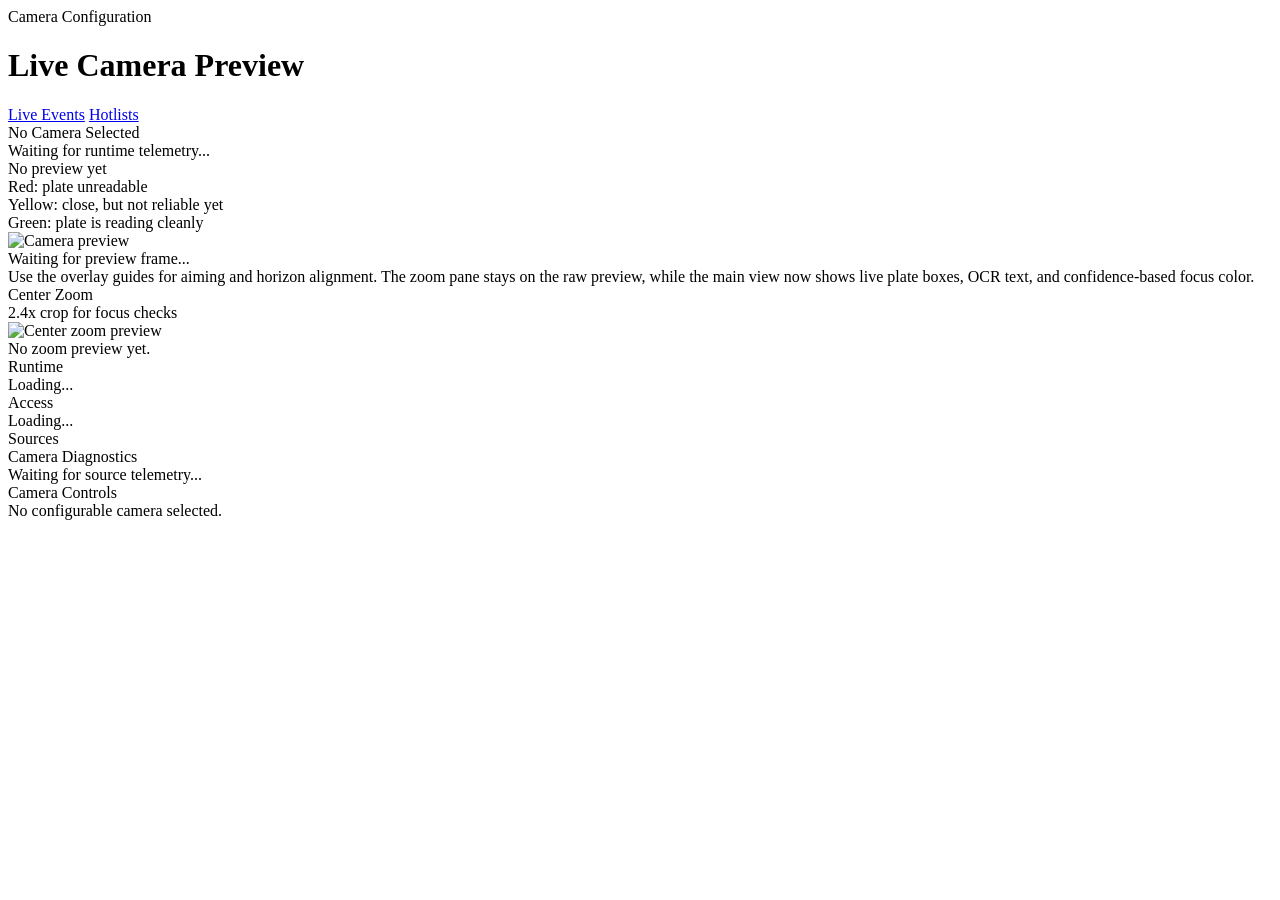
==== apps/tao_others/deepstream_lpr_app/static/config.html @ f417e97a "getting it to work on Jetson" ====
<!doctype html>
<html lang="en">
<head>
  <meta charset="utf-8">
  <title>ALPR Camera Config</title>
  <meta name="viewport" content="width=device-width, initial-scale=1">
  <link rel="stylesheet" href="/static/config.css?v=20260419-focus-overlay-1">
</head>
<body>
  <header class="topbar">
    <div>
      <div class="eyebrow">Camera Configuration</div>
      <h1>Live Camera Preview</h1>
    </div>
    <div class="topbar-actions">
      <a class="nav-link" href="/">Live Events</a>
      <a class="nav-link" href="/hotlists">Hotlists</a>
    </div>
  </header>

  <main class="layout">
    <section class="preview-panel">
      <div class="preview-header">
        <div>
          <div id="selectedSourceLabel" class="panel-title">No Camera Selected</div>
          <div id="selectedSourceMeta" class="panel-subtitle">Waiting for runtime telemetry...</div>
        </div>
        <div id="previewTimestamp" class="stamp">No preview yet</div>
      </div>

      <div id="cameraWarning" class="camera-warning hidden"></div>

      <div id="overlayToolbar" class="overlay-toolbar"></div>

      <div class="focus-legend" aria-label="Plate focus legend">
        <div class="focus-chip is-red">Red: plate unreadable</div>
        <div class="focus-chip is-yellow">Yellow: close, but not reliable yet</div>
        <div class="focus-chip is-green">Green: plate is reading cleanly</div>
      </div>

      <div class="preview-grid">
        <div class="preview-stack">
          <div id="previewShell" class="preview-shell show-grid show-crosshair show-safe-zone">
            <div class="preview-stage">
              <div class="preview-media-frame">
                <img id="previewImage" class="preview-image hidden" alt="Camera preview">
                <div id="previewDetections" class="preview-detections hidden"></div>
              </div>
            </div>
            <div class="preview-guides" aria-hidden="true">
              <div class="guide-thirds"></div>
              <div class="guide-crosshair"></div>
              <div class="guide-safe-zone"></div>
            </div>
            <div id="previewEmpty" class="preview-empty">Waiting for preview frame...</div>
          </div>
          <div class="preview-help">
            Use the overlay guides for aiming and horizon alignment. The zoom pane stays on the raw preview, while the main view now shows live plate boxes, OCR text, and confidence-based focus color.
          </div>
        </div>

        <div class="zoom-panel">
          <div class="zoom-header">
            <div class="panel-title">Center Zoom</div>
            <div class="panel-subtitle">2.4x crop for focus checks</div>
          </div>
          <div class="zoom-shell">
            <img id="zoomImage" class="zoom-image hidden" alt="Center zoom preview">
            <div id="zoomEmpty" class="preview-empty">No zoom preview yet.</div>
          </div>
        </div>
      </div>
    </section>

    <aside class="sidebar">
      <section class="status-card">
        <div class="panel-title">Runtime</div>
        <div id="runtimeSummary" class="runtime-summary">Loading...</div>
      </section>

      <section class="status-card">
        <div class="panel-title">Access</div>
        <div id="networkAccessPanel" class="network-access-panel">Loading...</div>
      </section>

      <section class="status-card">
        <div class="panel-title">Sources</div>
        <div id="sourceList" class="source-list"></div>
      </section>

      <section class="status-card">
        <div class="panel-title">Camera Diagnostics</div>
        <div id="diagnosticsPanel" class="diagnostics-panel">Waiting for source telemetry...</div>
      </section>

      <section class="status-card">
        <div class="panel-title">Camera Controls</div>
        <div id="controlsPanel" class="controls-panel">No configurable camera selected.</div>
      </section>
    </aside>
  </main>

  <script src="/static/config.js?v=20260419-focus-overlay-1"></script>
</body>
</html>
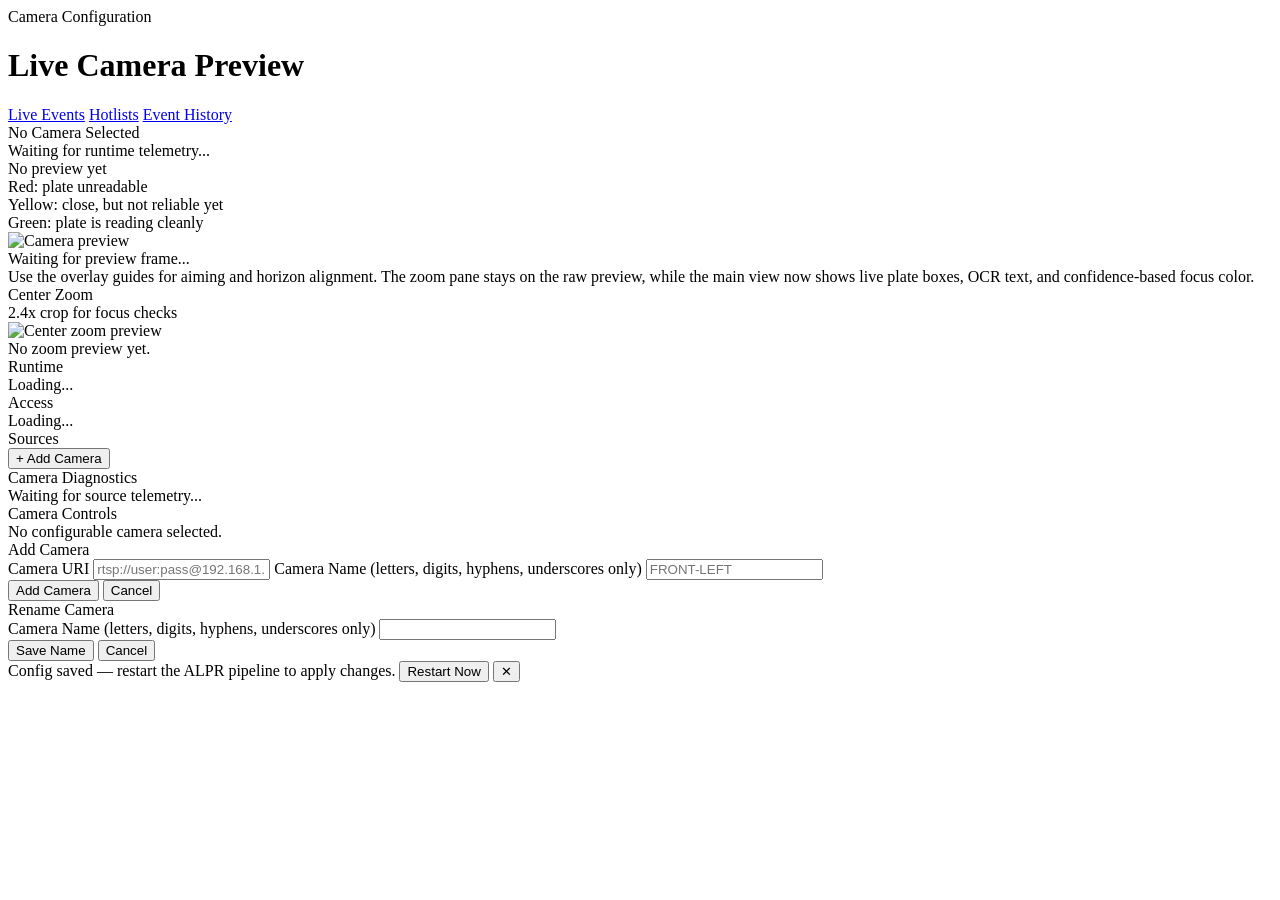
==== commit b99c50a1: "added SQLite database" ====
--- a/apps/tao_others/deepstream_lpr_app/static/config.html
+++ b/apps/tao_others/deepstream_lpr_app/static/config.html
@@ -4,7 +4,7 @@
   <meta charset="utf-8">
   <title>ALPR Camera Config</title>
   <meta name="viewport" content="width=device-width, initial-scale=1">
-  <link rel="stylesheet" href="/static/config.css?v=20260419-focus-overlay-1">
+  <link rel="stylesheet" href="/static/config.css?v=20260504-camera-mgmt-3">
 </head>
 <body>
   <header class="topbar">
@@ -15,6 +15,7 @@
     <div class="topbar-actions">
       <a class="nav-link" href="/">Live Events</a>
       <a class="nav-link" href="/hotlists">Hotlists</a>
+      <a class="nav-link" href="/events">Event History</a>
     </div>
   </header>
 
@@ -84,7 +85,10 @@
       </section>
 
       <section class="status-card">
-        <div class="panel-title">Sources</div>
+        <div class="sources-header">
+          <div class="panel-title">Sources</div>
+          <button type="button" id="addCameraBtn" class="source-add-btn">+ Add Camera</button>
+        </div>
         <div id="sourceList" class="source-list"></div>
       </section>
 
@@ -100,6 +104,54 @@
     </aside>
   </main>
 
-  <script src="/static/config.js?v=20260419-focus-overlay-1"></script>
+  <!-- Add Camera Modal -->
+  <div id="addCameraModal" class="modal-overlay hidden" role="dialog" aria-modal="true" aria-labelledby="addCameraModalTitle">
+    <div class="modal-panel">
+      <div id="addCameraModalTitle" class="modal-title">Add Camera</div>
+      <div class="modal-body">
+        <label class="modal-label">
+          <span>Camera URI</span>
+          <input id="addCameraUri" class="modal-input" type="text" placeholder="rtsp://user:pass@192.168.1.10/stream" autocomplete="off">
+        </label>
+        <label class="modal-label">
+          <span>Camera Name <span class="modal-hint">(letters, digits, hyphens, underscores only)</span></span>
+          <input id="addCameraName" class="modal-input" type="text" placeholder="FRONT-LEFT" maxlength="64" autocomplete="off">
+        </label>
+        <div id="addCameraStatus" class="control-status"></div>
+      </div>
+      <div class="modal-actions">
+        <button id="addCameraSubmit" type="button" class="control-apply">Add Camera</button>
+        <button id="addCameraCancel" type="button" class="modal-cancel">Cancel</button>
+      </div>
+    </div>
+  </div>
+
+  <!-- Rename Camera Modal -->
+  <div id="renameCameraModal" class="modal-overlay hidden" role="dialog" aria-modal="true" aria-labelledby="renameCameraModalTitle">
+    <div class="modal-panel">
+      <div id="renameCameraModalTitle" class="modal-title">Rename Camera</div>
+      <div class="modal-body">
+        <label class="modal-label">
+          <span>Camera Name <span class="modal-hint">(letters, digits, hyphens, underscores only)</span></span>
+          <input id="renameCameraName" class="modal-input" type="text" maxlength="64" autocomplete="off">
+        </label>
+        <div id="renameCameraStatus" class="control-status"></div>
+      </div>
+      <div class="modal-actions">
+        <button id="renameCameraSubmit" type="button" class="control-apply">Save Name</button>
+        <button id="renameCameraCancel" type="button" class="modal-cancel">Cancel</button>
+      </div>
+    </div>
+  </div>
+
+  <!-- Config saved banner -->
+  <div id="configChangesBanner" class="config-changes-banner hidden">
+    Config saved — restart the ALPR pipeline to apply changes.
+    <button type="button" id="configChangesRestart" class="config-changes-restart">Restart Now</button>
+    <button type="button" id="configChangesDismiss" aria-label="Dismiss">&#x2715;</button>
+  </div>
+
+  <script src="/static/config.js?v=20260504-camera-mgmt-3"></script>
+
 </body>
 </html>
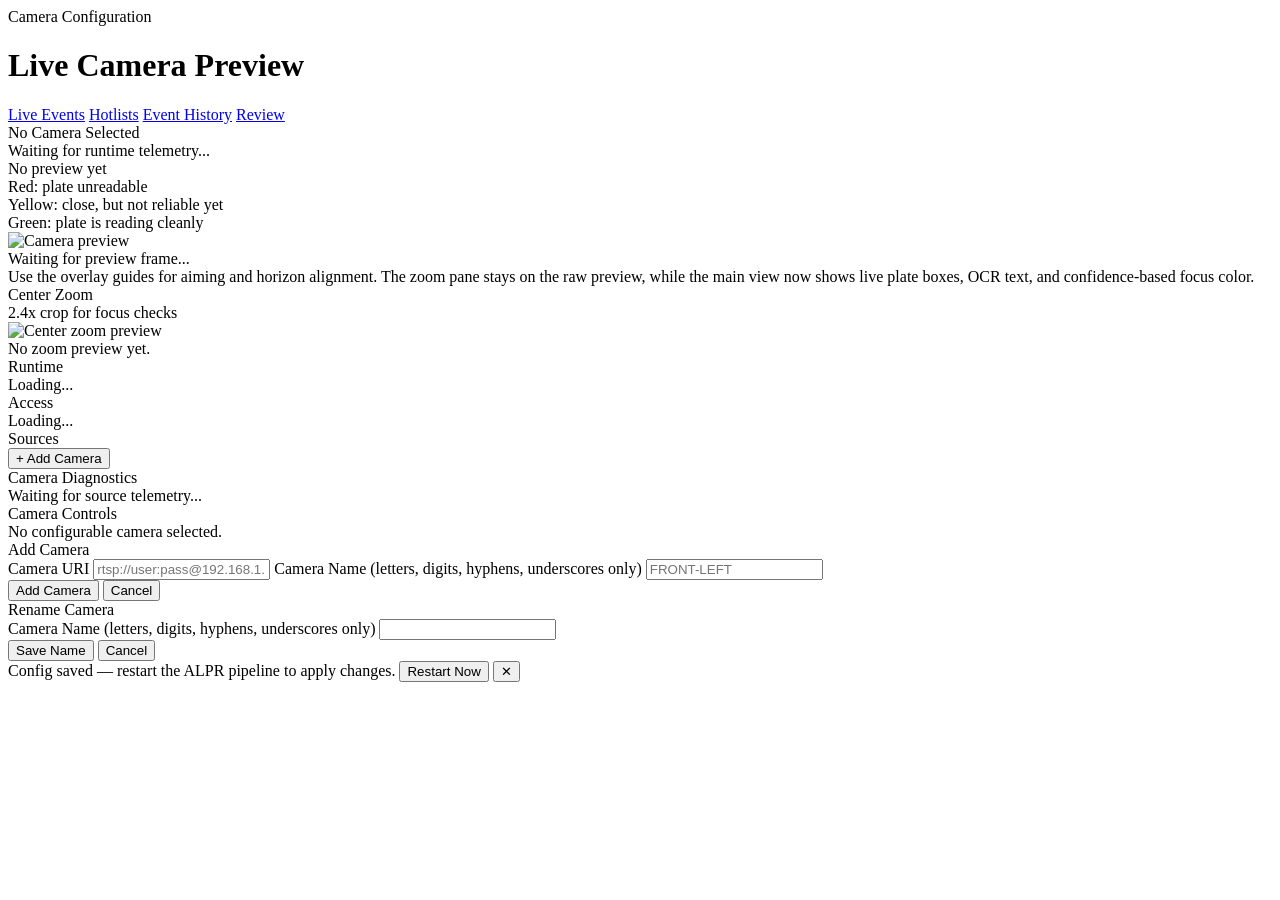
==== commit 5cceae6b: "stable with axis camera" ====
--- a/apps/tao_others/deepstream_lpr_app/static/config.html
+++ b/apps/tao_others/deepstream_lpr_app/static/config.html
@@ -4,7 +4,7 @@
   <meta charset="utf-8">
   <title>ALPR Camera Config</title>
   <meta name="viewport" content="width=device-width, initial-scale=1">
-  <link rel="stylesheet" href="/static/config.css?v=20260504-camera-mgmt-3">
+  <link rel="stylesheet" href="/static/config.css?v=20260508-runtime-config-2">
 </head>
 <body>
   <header class="topbar">
@@ -16,6 +16,7 @@
       <a class="nav-link" href="/">Live Events</a>
       <a class="nav-link" href="/hotlists">Hotlists</a>
       <a class="nav-link" href="/events">Event History</a>
+      <a class="nav-link" href="/review">Review</a>
     </div>
   </header>
 
@@ -151,7 +152,7 @@
     <button type="button" id="configChangesDismiss" aria-label="Dismiss">&#x2715;</button>
   </div>
 
-  <script src="/static/config.js?v=20260504-camera-mgmt-3"></script>
+  <script src="/static/config.js?v=20260508-runtime-config-2"></script>
 
 </body>
-</html>+</html>
